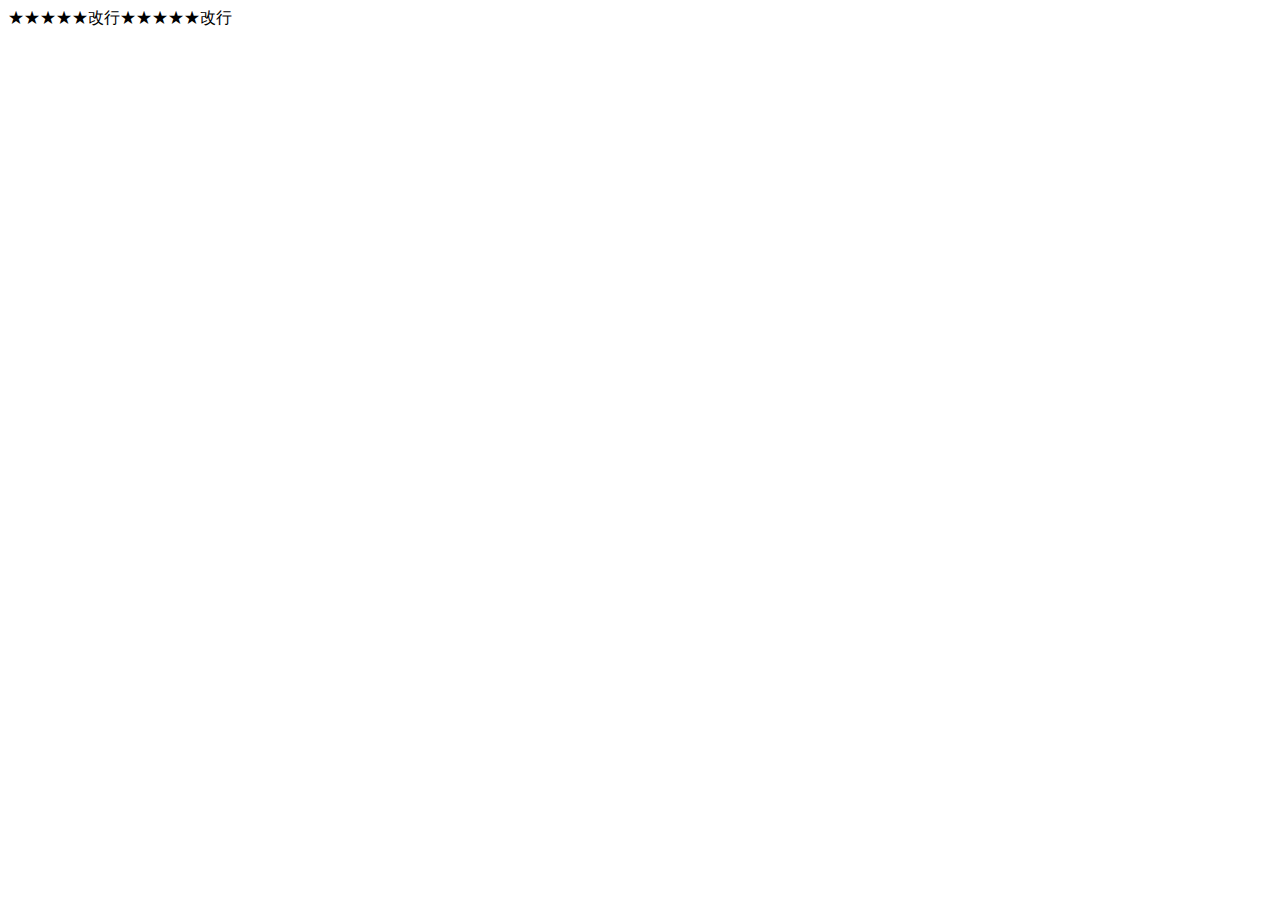
==== 12,20/index.html @ 754e6ec3 "12/20" ====
<!DOCTYPE html>
<html lang="ja">
    <head>
        <meta charaset="UTF-8">
    </head>
    <body>
        <script type="text/javascript" src="script.js"　ｃcharset="Shift-JIS"></script>
    </body>
</html>
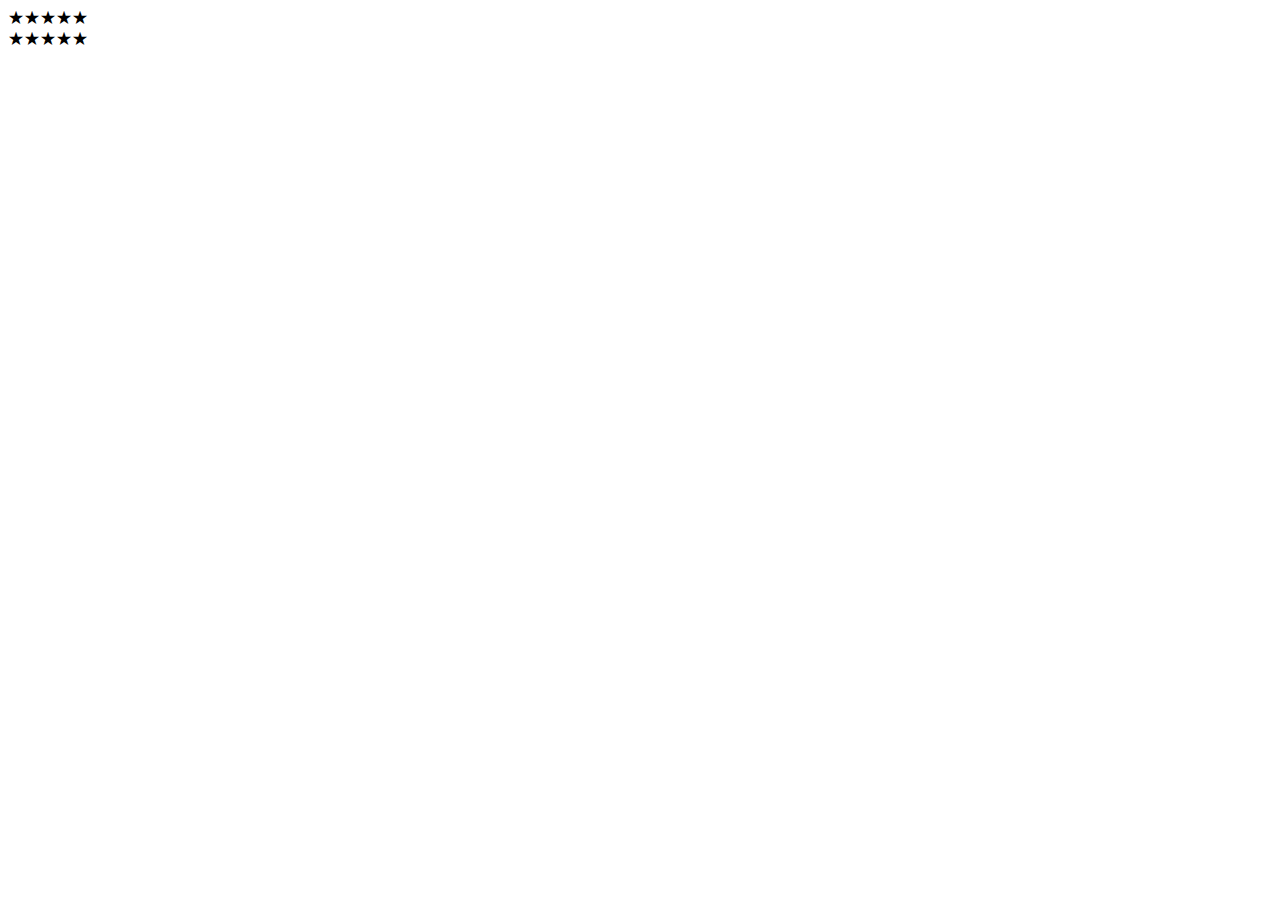
==== commit ea9fefcc: "1,12" ====
--- a/12,20/index.html
+++ b/12,20/index.html
@@ -4,6 +4,6 @@
         <meta charaset="UTF-8">
     </head>
     <body>
-        <script type="text/javascript" src="script.js"　ｃcharset="Shift-JIS"></script>
+        <script type="text/javascript" src="script.js"　charset="Shift-JIS"></script>
     </body>
 </html>